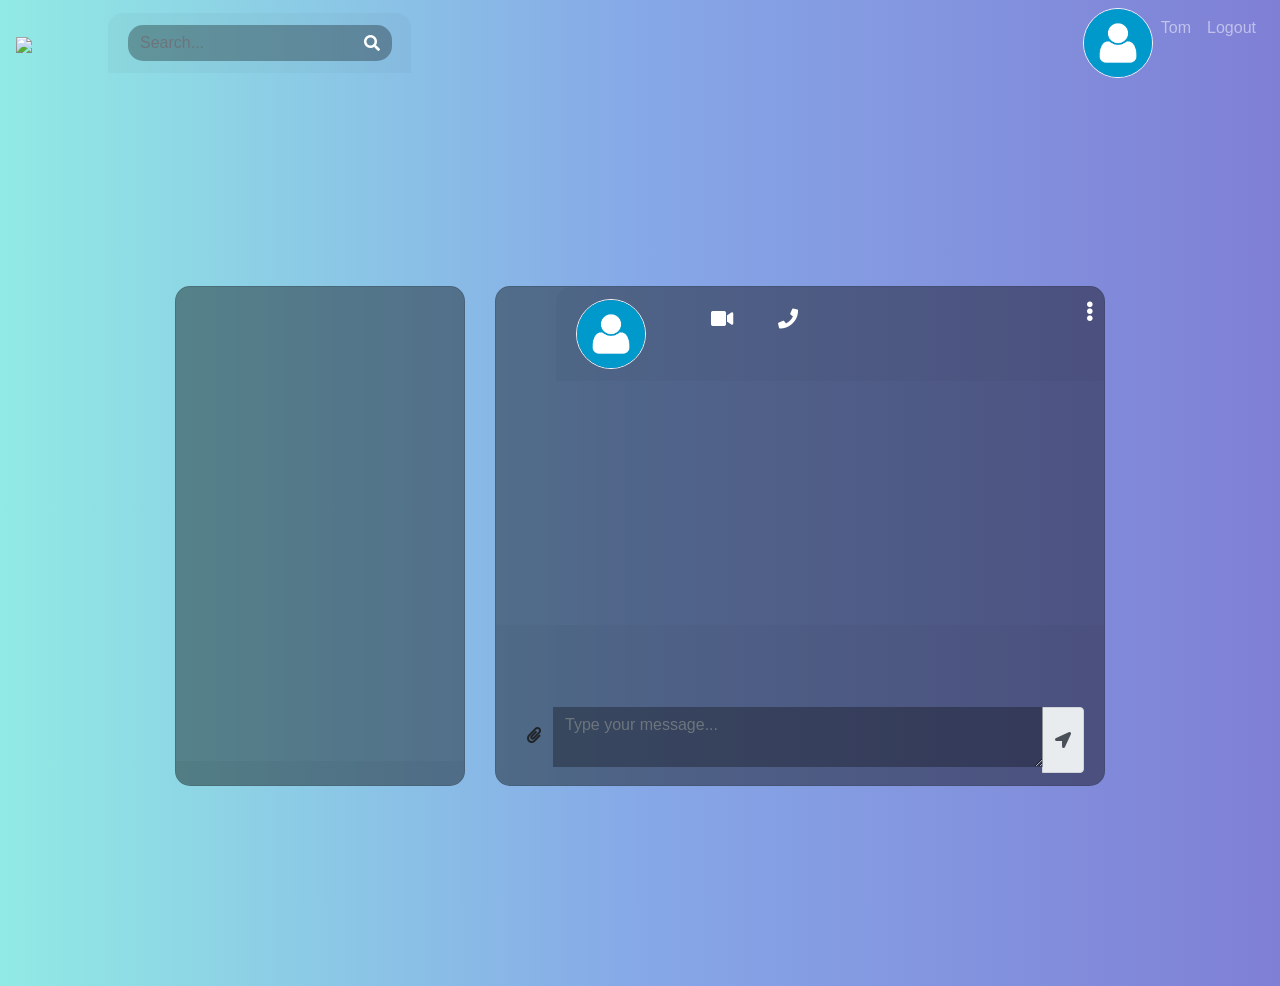
==== chat.html @ 848dff7d "Add files via upload" ====
<!DOCTYPE html>
<html lang="en">

<head>
    <meta charset="utf-8">
    <!-- This file has been downloaded from Bootsnipp.com. Enjoy! -->
    <title>Elegant Bootstrap 4 message chat box template - Bootsnipp.com</title>
    <meta name="viewport" content="width=device-width, initial-scale=1">
    <link href="http://maxcdn.bootstrapcdn.com/bootstrap/4.1.1/css/bootstrap.min.css" rel="stylesheet">
    <link href="./css/style.css" rel="stylesheet" type="text/css">
    <link rel="stylesheet" href="https://maxcdn.bootstrapcdn.com/bootstrap/4.0.0/css/bootstrap.min.css">
    
</head>

<body onunload="close_browser()">
    <!DOCTYPE html>
    <html>
    <head>
        <title>Chat</title>
        <link rel="stylesheet" href="https://stackpath.bootstrapcdn.com/bootstrap/4.1.3/css/bootstrap.min.css" integrity="sha384-MCw98/SFnGE8fJT3GXwEOngsV7Zt27NXFoaoApmYm81iuXoPkFOJwJ8ERdknLPMO" crossorigin="anonymous">
        <link rel="stylesheet" href="https://use.fontawesome.com/releases/v5.5.0/css/all.css" integrity="sha384-B4dIYHKNBt8Bc12p+WXckhzcICo0wtJAoU8YZTY5qE0Id1GSseTk6S+L3BlXeVIU" crossorigin="anonymous">
        <script src="https://ajax.googleapis.com/ajax/libs/jquery/3.3.1/jquery.min.js"></script>
        <link rel="stylesheet" type="text/css" href="https://cdnjs.cloudflare.com/ajax/libs/malihu-custom-scrollbar-plugin/3.1.5/jquery.mCustomScrollbar.min.css">
        <script type="text/javascript" src="https://cdnjs.cloudflare.com/ajax/libs/malihu-custom-scrollbar-plugin/3.1.5/jquery.mCustomScrollbar.min.js"></script>
    </head>
    <!--Coded With Love By Mutiullah Samim-->

    <body>
        <div id="confirmBox">
            <div class="message"></div>
            <span class="button yes">Yes</span>
            <span class="button no">No</span>
        </div>

        <nav class="navbar navbar-expand-sm navbar-dark  rounded">
            <a class="navbar-brand" href="#">
                <img src="https://cdn2.iconfinder.com/data/icons/social-media-2285/512/1_Messenger_colored_svg-512.png" style="width:64px;">
            </a>
            <!-- Navbar-nav with FORM -->
            <ul id="searchInput" class="navbar-nav mr-auto">
               <div class="card-header">
                <form class="input-group">
                    <input type="text" placeholder="Search..." name="" class="form-control search">
                    <div class="input-group-prepend">
                        <span class="input-group-text search_btn"><i class="fas fa-search"></i></span>
                    </div>
                </form>
                </div>
            </ul>

            <ul class="navbar-nav ml-auto">
                <li class="nav-item">
                    <div class="img_cont ">
                        <img id="user-avatar" src="./img/user.png" class="rounded-circle user_img ">
                    </div>
                 </li>
                <li class="nav-item">
                   <a id="account" class="nav-link">Tom</a>
                </li>
                <li class="nav-item">
                   <a class="nav-link">Logout</a>
                </li>
               
              </ul>

         </nav>

        <div class="container-fluid h-100">
            <div class="row justify-content-center h-100">
                <div class="col-md-4 col-xl-3 chat">
                    <div class="card mb-sm-3 mb-md-0 contacts_card">
                    
                        <div class="card-body contacts_body">
                            <ui class="contacts" id="groupChat">
                            </ui>
                        </div>
                        <div class="card-footer"></div>
                    </div>
                </div>
                <div class="col-md-8 col-xl-6 chat">
                    <div class="card">
                        <div class="card-header msg_head">
                            <div class="d-flex bd-highlight">
                                <div class="img_cont">
                                    <img id="imageChatting" src="./img/user.png" class="rounded-circle user_img">
                                </div>
                                <div class="user_info">
                                    <span id="nameChatting"></span>
                                </div>
                                <div class="video_cam">
                                    <span onclick="createVideoChat()"><i class="fas fa-video"></i></span>
                                    <span></span>
                                    <span href="#" target="_blank" onclick="createVideoChat()"><i class="fas fa-phone"></i></span>
                                </div>
                            </div>
                            
                            <span id="action_menu_btn"><i class="fas fa-ellipsis-v"></i></span>
                            <div class="action_menu">
                                <ul>
                                    <li><i class="fas fa-user-circle"></i> View profile</li>
                                    <li><i class="fas fa-users"></i> Add to close friends</li>
                                    <li><i class="fas fa-plus"></i> Add to group</li>
                                    <li><i class="fas fa-ban"></i> Block</li>
                                </ul>
                            </div>
                        </div>
                        <div class="card-body msg_card_body" id="main_chat">
                           
                        </div>
                        <div class="card-footer">
                            <div class="img_cont" id="container-file">
                            </div> 
                            <form  id ="uploadForm" class="input-group" action="/api/messages" method="post" enctype="multipart/form-data">
                                <div class="input-group-append">
                                        <label class="custom-file-upload">
                                            <input id="Input-file" type="file" name="myFile"/>
                                            <i class="fas fa-paperclip"></i>
                                        </label>
                                </div>
                                <textarea id="Input-text" name="myText" class="form-control type_msg" placeholder="Type your message..."></textarea>
                                <div class="input-group-append">
                                    <button type="submit" class="input-group-text" id="send_btn"><i class="fas fa-location-arrow"></i></button>
                                </div>
                            </form>
                        </div>
                    </div>
                </div>
            </div>
        </div>
    </body>

    </html>
    <script type="text/javascript">
        $(document).ready(function() {
            $('#action_menu_btn').click(function() {
                $('.action_menu').toggle();
            });
        });
    </script>
     <script src="http://code.jquery.com/jquery-1.11.1.min.js"></script>
     <script src="http://maxcdn.bootstrapcdn.com/bootstrap/4.1.1/js/bootstrap.min.js"></script>
     <script defer src="/socket.io/socket.io.js"></script>
     <script defer src="./js/chat-script.js"></script>
</body>

</html>
---- css/style.css ----
body,
html {
    height: 100%;
    margin: 0;
    background: #7F7FD5;
    background: -webkit-linear-gradient(to right, #91EAE4, #86A8E7, #7F7FD5);
    background: linear-gradient(to right, #91EAE4, #86A8E7, #7F7FD5);
}

.chat {
    margin-top: auto;
    margin-bottom: auto;
}

.card {
    height: 500px;
    border-radius: 15px !important;
    background-color: rgba(0, 0, 0, 0.4) !important;
}

.contacts_body {
    padding: 0.75rem 0 !important;
    overflow-y: auto;
    white-space: nowrap;
}

.msg_card_body {
    overflow-y: auto;
}

.card-header {
    border-radius: 15px 15px 0 0 !important;
    border-bottom: 0 !important;
    margin-left:60px;
}

.card-footer {
    border-radius: 0 0 15px 15px !important;
    border-top: 0 !important;
}

.container {
    align-content: center;
}

.search {
    border-radius: 15px 0 0 15px !important;
    background-color: rgba(0, 0, 0, 0.3) !important;
    border: 0 !important;
    color: white !important;
}

.search:focus {
    box-shadow: none !important;
    outline: 0px !important;
}

.type_msg {
    background-color: rgba(0, 0, 0, 0.3) !important;
    border: 0 !important;
    color: white !important;
    height: 60px !important;
    overflow-y: auto;
}

.type_msg:focus {
    box-shadow: none !important;
    outline: 0px !important;
}

.attach_btn {
    border-radius: 15px 0 0 15px !important;
    background-color: rgba(0, 0, 0, 0.3) !important;
    border: 0 !important;
    color: white !important;
    cursor: pointer;
}

.send_btn {
    border-radius: 0 15px 15px 0 !important;
    background-color: rgba(0, 0, 0, 0.3) !important;
    border: 0 !important;
    color: white !important;
    cursor: pointer;
}

.search_btn {
    border-radius: 0 15px 15px 0 !important;
    background-color: rgba(0, 0, 0, 0.3) !important;
    border: 0 !important;
    color: white !important;
    cursor: pointer;
}

.contacts {
    list-style: none;
    padding: 0;
}

.contacts li {
    width: 100% !important;
    padding: 5px 10px;
    margin-bottom: 15px !important;
}

.contacts li:hover{
    background-color: rgb(44, 43, 43);
}
.active {
    background-color: rgba(0, 0, 0, 0.3);
}

.user_img {
    height: 70px;
    width: 70px;
    border: 1.5px solid #f5f6fa;
}

.user_img_msg {
    height: 40px;
    width: 40px;
    border: 1.5px solid #f5f6fa;
}

.img_cont {
    position: relative;
    height: 70px;
    width: 70px;
}

.img_cont_msg {
    height: 40px;
    width: 40px;
}

.online_icon {
    position: absolute;
    height: 15px;
    width: 15px;
    background-color: #4cd137;
    border-radius: 50%;
    bottom: 0.2em;
    right: 0.4em;
    border: 1.5px solid white;
}

.offline {
    background-color: #c23616 !important;
}

.user_info {
    margin-top: auto;
    margin-bottom: auto;
    margin-left: 15px;
}

.user_info span {
    font-size: 20px;
    color: white;
}

.user_info p {
    font-size: 10px;
    color: rgba(255, 255, 255, 0.6);
}

.video_cam {
    margin-left: 50px;
    margin-top: 5px;
}

.video_cam span {
    color: white;
    font-size: 20px;
    cursor: pointer;
    margin-right: 20px;
}

.msg_cotainer {
    margin-top: auto;
    margin-bottom: auto;
    margin-left: 10px;
    border-radius: 25px;
    background-color: #82ccdd;
    padding: 10px;
    position: relative;
}

.msg_cotainer_send {
    margin-top: auto;
    margin-bottom: auto;
    margin-right: 10px;
    border-radius: 25px;
    background-color: #78e08f;
    padding: 10px;
    position: relative;
}

.msg_time {
    position: absolute;
    left: 0;
    bottom: -15px;
    color: rgba(255, 255, 255, 0.5);
    font-size: 10px;
}

.msg_time_send {
    position: absolute;
    right: 0;
    bottom: -15px;
    color: rgba(255, 255, 255, 0.5);
    font-size: 10px;
}

.msg_head {
    position: relative;
}

#action_menu_btn {
    position: absolute;
    right: 10px;
    top: 10px;
    color: white;
    cursor: pointer;
    font-size: 20px;
}

.action_menu {
    z-index: 1;
    position: absolute;
    padding: 15px 0;
    background-color: rgba(0, 0, 0, 0.5);
    color: white;
    border-radius: 15px;
    top: 30px;
    right: 15px;
    display: none;
}

.action_menu ul {
    list-style: none;
    padding: 0;
    margin: 0;
}

.action_menu ul li {
    width: 100%;
    padding: 10px 15px;
    margin-bottom: 5px;
}

.action_menu ul li i {
    padding-right: 10px;
}

.action_menu ul li:hover {
    cursor: pointer;
    background-color: rgba(0, 0, 0, 0.2);
}

@media(max-width: 576px) {
    .contacts_card {
        margin-bottom: 15px !important;
    }
}
 #statusInfo{
    font-size: 10px;
    color: rgba(255, 255, 255, 0.6);
 }

 #confirmBox
{
    display: none;
    background-color: #eee;
    border-radius: 5px;
    border: 1px solid #aaa;
    position: fixed;
    width: 300px;
    left: 50%;
    margin-left: -150px;
    padding: 6px 8px 8px;
    box-sizing: border-box;
    text-align: center;
}
#confirmBox .button {
    background-color: #ccc;
    display: inline-block;
    border-radius: 3px;
    border: 1px solid #aaa;
    padding: 2px;
    text-align: center;
    width: 80px;
    cursor: pointer;
}
#confirmBox .button:hover
{
    background-color: #ddd;
}
#confirmBox .message
{
    text-align: left;
    margin-bottom: 8px;
}
input[type="file"] {
    display: none;
}
.custom-file-upload {
    display: inline-block;
    padding: 17px 12px;
    cursor: pointer;
}
.uploading-image{
    height: 70px;
    width: 70px;
    border: 1.5px solid  rgba(255, 255, 255, 0.1);
}
.delete_icon{
    position: absolute;
    top: 0.2em;
    right: 0.4em;
    background-color: rgba(0, 0, 0, 0.8);
    border-radius: 2em;
    color: red;      
    display: inline-block;
    font-size: 12px;
    height: 16px;
    line-height: 2px;
    margin: 0 ;
    padding: 5px 0 0 0;
    text-align: center;
    text-justify: auto;
    width: 16px;
}

.delete_icon:hover{
    background-color: rgba(0, 0, 0, 0.2);
}

.image_cotainer_send{
    margin-top: auto;
    margin-bottom: auto;
    margin-right: 10px;
    border-radius: 25px;
    padding: 10px;
    position: relative;
}
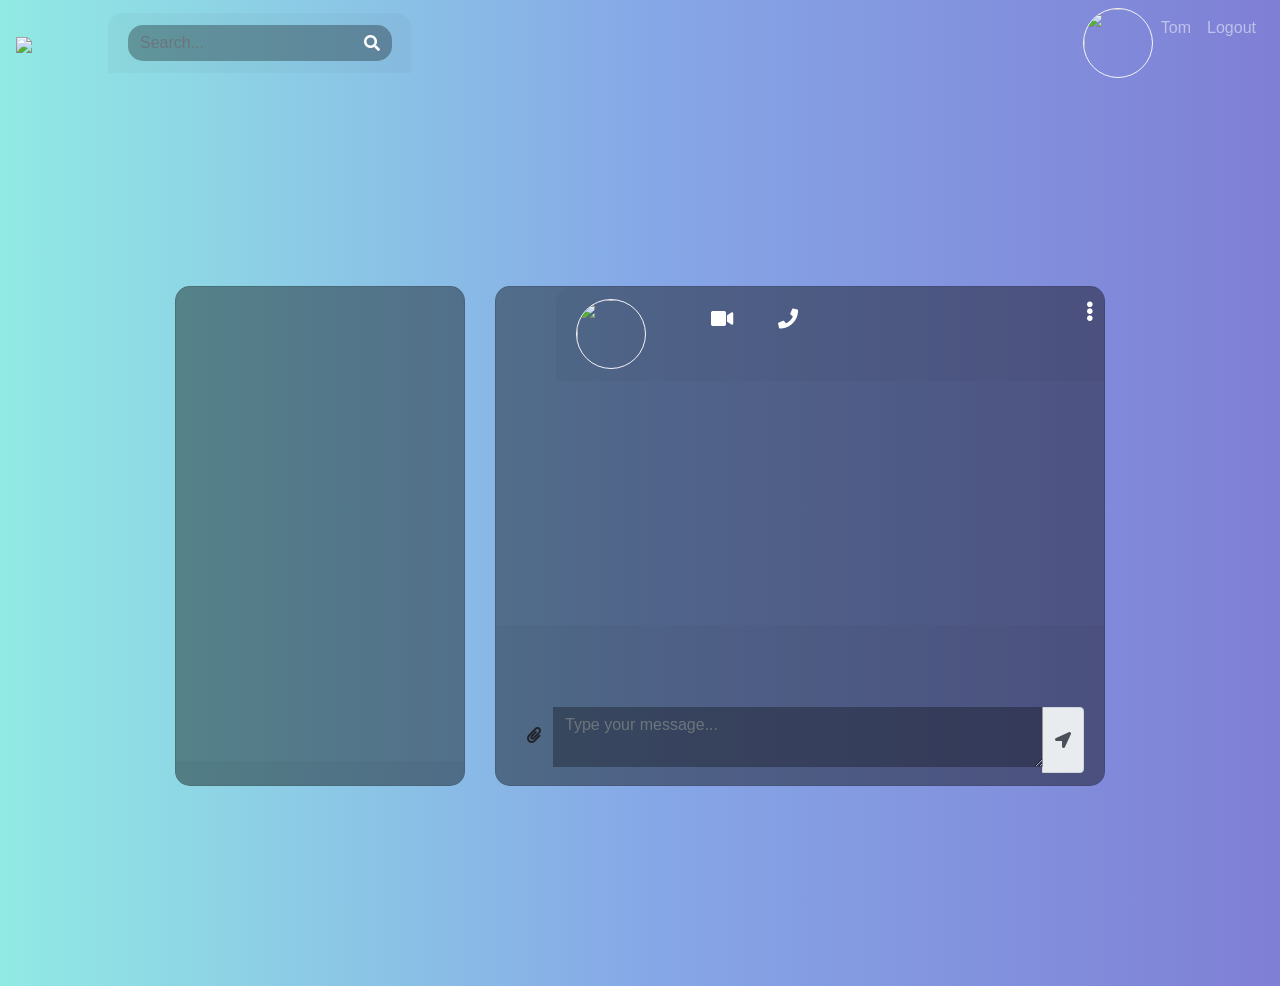
==== commit f9d5ad01: "Update chat.html" ====
--- a/chat.html
+++ b/chat.html
@@ -6,7 +6,7 @@
     <!-- This file has been downloaded from Bootsnipp.com. Enjoy! -->
     <title>Elegant Bootstrap 4 message chat box template - Bootsnipp.com</title>
     <meta name="viewport" content="width=device-width, initial-scale=1">
-    <link href="http://maxcdn.bootstrapcdn.com/bootstrap/4.1.1/css/bootstrap.min.css" rel="stylesheet">
+    <link href="https://maxcdn.bootstrapcdn.com/bootstrap/4.1.1/css/bootstrap.min.css" rel="stylesheet">
     <link href="./css/style.css" rel="stylesheet" type="text/css">
     <link rel="stylesheet" href="https://maxcdn.bootstrapcdn.com/bootstrap/4.0.0/css/bootstrap.min.css">
     
@@ -51,7 +51,7 @@
             <ul class="navbar-nav ml-auto">
                 <li class="nav-item">
                     <div class="img_cont ">
-                        <img id="user-avatar" src="./img/user.png" class="rounded-circle user_img ">
+                        <img id="user-avatar" src="https://res.cloudinary.com/anhtuanpham1507/image/upload/v1616603933/img/user.png" class="rounded-circle user_img ">
                     </div>
                  </li>
                 <li class="nav-item">
@@ -82,7 +82,7 @@
                         <div class="card-header msg_head">
                             <div class="d-flex bd-highlight">
                                 <div class="img_cont">
-                                    <img id="imageChatting" src="./img/user.png" class="rounded-circle user_img">
+                                    <img id="imageChatting" src="https://res.cloudinary.com/anhtuanpham1507/image/upload/v1616603933/img/user.png" class="rounded-circle user_img">
                                 </div>
                                 <div class="user_info">
                                     <span id="nameChatting"></span>
@@ -110,7 +110,7 @@
                         <div class="card-footer">
                             <div class="img_cont" id="container-file">
                             </div> 
-                            <form  id ="uploadForm" class="input-group" action="/api/messages" method="post" enctype="multipart/form-data">
+                            <form  id ="uploadForm" class="input-group" action="https://chatapp-tuan.herokuapp.com/api/messages" method="post" enctype="multipart/form-data">
                                 <div class="input-group-append">
                                         <label class="custom-file-upload">
                                             <input id="Input-file" type="file" name="myFile"/>
@@ -137,9 +137,9 @@
             });
         });
     </script>
-     <script src="http://code.jquery.com/jquery-1.11.1.min.js"></script>
-     <script src="http://maxcdn.bootstrapcdn.com/bootstrap/4.1.1/js/bootstrap.min.js"></script>
-     <script defer src="/socket.io/socket.io.js"></script>
+     <script src="https://code.jquery.com/jquery-1.11.1.min.js"></script>
+     <script src="https://maxcdn.bootstrapcdn.com/bootstrap/4.1.1/js/bootstrap.min.js"></script>
+     <script defer src="https://chatapp-tuan.herokuapp.com/socket.io/socket.io.js"></script>
      <script defer src="./js/chat-script.js"></script>
 </body>
 
